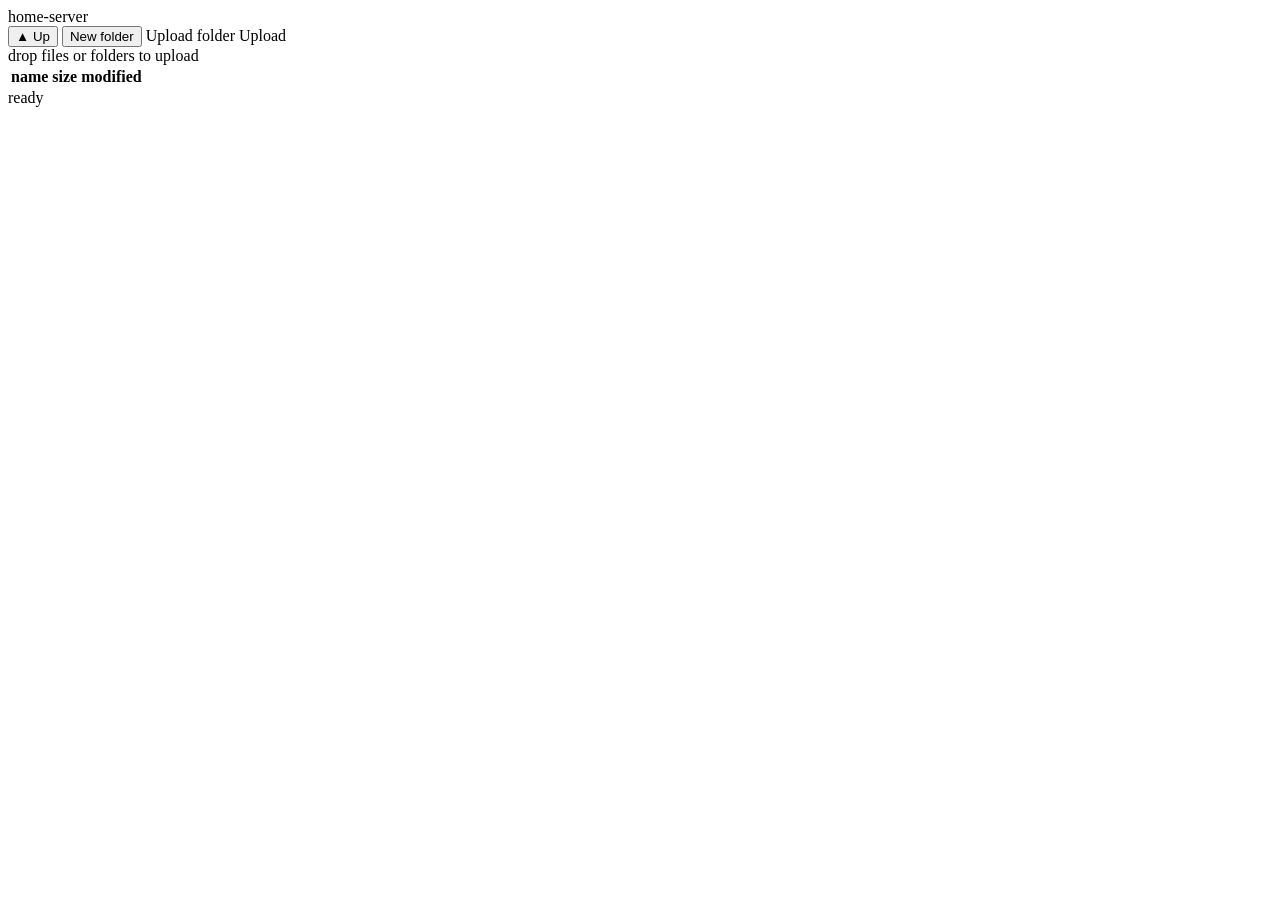
==== static/files/index.html @ b1ae9d3a "studies start app (not accessable yet)" ====
<!doctype html>
<html lang="en">
<head>
  <meta charset="utf-8" />
  <meta name="viewport" content="width=device-width, initial-scale=1" />
  <title>home-server</title>
  <link rel="stylesheet" href="/style.css" />
</head>
<body>
  <div class="rack">
    <header class="topbar">
      <div class="brand">
        <span class="led" aria-hidden="true"></span>
        <span class="brand-name">home&#8209;server</span>
      </div>
      <div class="prompt" id="breadcrumb" aria-label="current directory">
        <!-- filled by app.js -->
      </div>
      <div class="actions">
        <button class="btn" id="up-btn" type="button" title="Go up one folder">&#9650; Up</button>
        <button class="btn" id="new-folder-btn" type="button">New folder</button>
        <label class="btn" for="folder-input">Upload folder</label>
        <input
          id="folder-input"
          type="file"
          webkitdirectory
          mozdirectory
          directory
          multiple
          hidden
        />
        <label class="btn btn-primary" for="file-input">Upload</label>
        <input id="file-input" type="file" multiple hidden />
      </div>
    </header>

    <main
      class="dropzone"
      id="dropzone"
      aria-label="file list, drop files or folders here to upload"
    >
      <div class="dropzone-hint" id="dropzone-hint">drop files or folders to upload</div>

      <table class="listing" id="listing">
        <thead>
          <tr>
            <th class="col-name">name</th>
            <th class="col-size">size</th>
            <th class="col-modified">modified</th>
            <th class="col-actions"></th>
          </tr>
        </thead>
        <tbody id="listing-body">
          <!-- filled by app.js -->
        </tbody>
      </table>

      <p class="empty-state" id="empty-state" hidden>nothing here yet — drop a file or add a folder</p>
    </main>

    <footer class="statusbar">
      <span id="status-text">ready</span>
    </footer>
  </div>

  <script src="/app.js"></script>
</body>
</html>
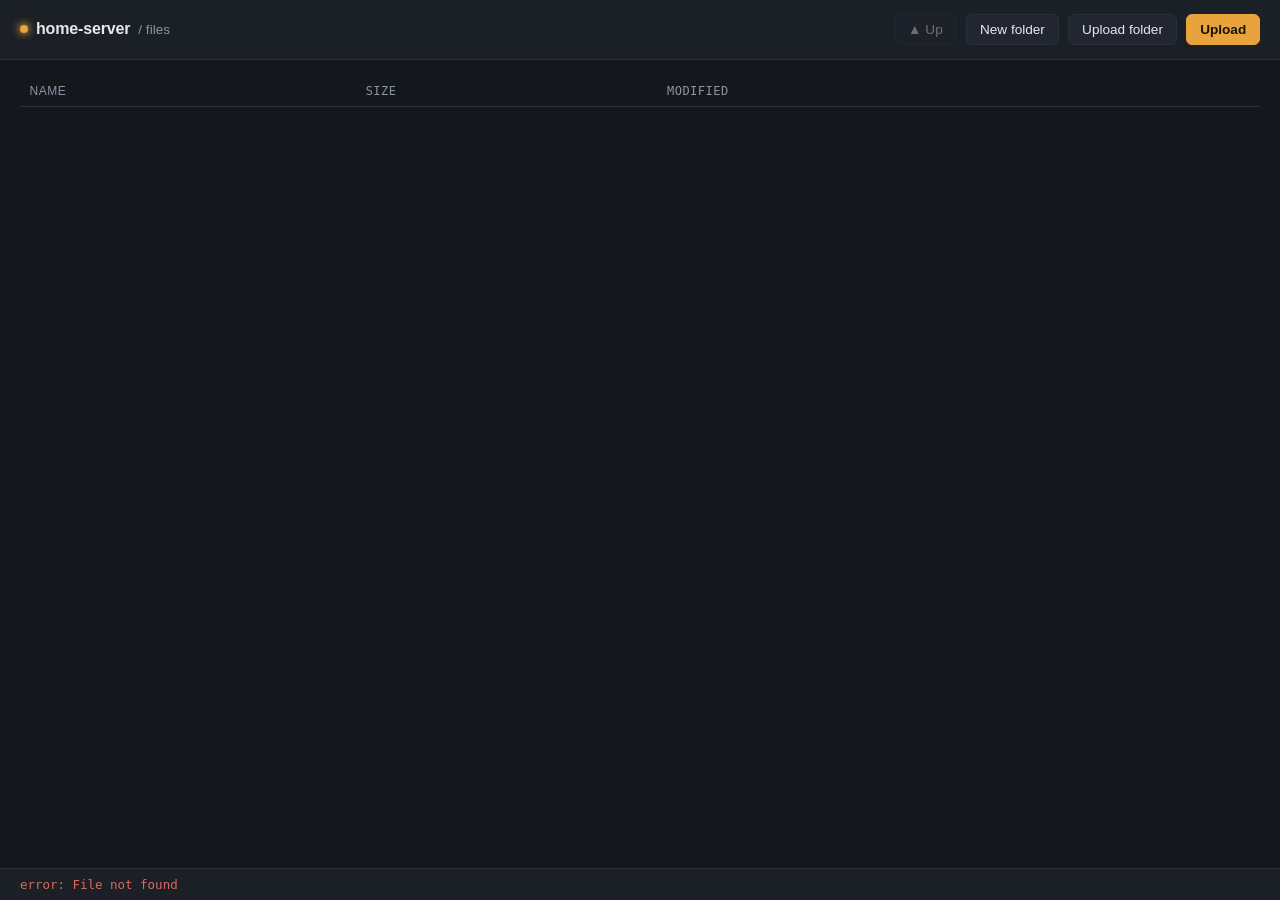
==== commit 39378c17: "study app working" ====
--- a/static/files/index.html
+++ b/static/files/index.html
@@ -3,15 +3,18 @@
 <head>
   <meta charset="utf-8" />
   <meta name="viewport" content="width=device-width, initial-scale=1" />
-  <title>home-server</title>
-  <link rel="stylesheet" href="/style.css" />
+  <title>home-server / files</title>
+  <link rel="stylesheet" href="style.css" />
 </head>
 <body>
   <div class="rack">
     <header class="topbar">
-      <div class="brand">
-        <span class="led" aria-hidden="true"></span>
-        <span class="brand-name">home&#8209;server</span>
+      <div class="brand-row">
+        <a href="/" class="brand" title="Back to home">
+          <span class="led" aria-hidden="true"></span>
+          <span class="brand-name">home&#8209;server</span>
+        </a>
+        <span class="app-label">/ files</span>
       </div>
       <div class="prompt" id="breadcrumb" aria-label="current directory">
         <!-- filled by app.js -->
@@ -63,6 +66,6 @@
     </footer>
   </div>
 
-  <script src="/app.js"></script>
+  <script src="app.js"></script>
 </body>
 </html>
--- a/static/files/style.css
+++ b/static/files/style.css
@@ -0,0 +1,312 @@
+:root {
+  --bg: #14171c;
+  --panel: #1b1f26;
+  --panel-raised: #212630;
+  --border: #2a2f3a;
+  --text: #e6e8eb;
+  --muted: #8b94a3;
+  --accent: #e8a33d;
+  --accent-dim: #6b5230;
+  --danger: #d9695f;
+  --mono: ui-monospace, "JetBrains Mono", "SFMono-Regular", Menlo, Consolas, monospace;
+  --sans: "Inter", -apple-system, BlinkMacSystemFont, "Segoe UI", sans-serif;
+}
+
+* { box-sizing: border-box; }
+
+html, body {
+  margin: 0;
+  height: 100%;
+  background: var(--bg);
+  color: var(--text);
+  font-family: var(--sans);
+}
+
+.rack {
+  min-height: 100%;
+  display: flex;
+  flex-direction: column;
+}
+
+/* --- top bar --- */
+
+.topbar {
+  display: flex;
+  align-items: center;
+  gap: 1.25rem;
+  padding: 0.85rem 1.25rem;
+  background: var(--panel);
+  border-bottom: 1px solid var(--border);
+  flex-wrap: wrap;
+}
+
+.brand {
+  display: flex;
+  align-items: center;
+  gap: 0.5rem;
+  font-weight: 600;
+  letter-spacing: -0.01em;
+  white-space: nowrap;
+  text-decoration: none;
+  color: var(--text);
+}
+
+.brand:hover .brand-name { color: var(--accent); }
+
+.brand-row {
+  display: flex;
+  align-items: center;
+  gap: 0.5rem;
+}
+
+.app-label {
+  color: var(--muted);
+  font-size: 0.85rem;
+}
+
+.led {
+  width: 8px;
+  height: 8px;
+  border-radius: 50%;
+  background: var(--accent);
+  box-shadow: 0 0 8px 1px var(--accent);
+  animation: pulse 2.5s ease-in-out infinite;
+}
+
+@keyframes pulse {
+  0%, 100% { opacity: 1; }
+  50% { opacity: 0.45; }
+}
+
+.brand-name { color: var(--text); }
+
+/* the breadcrumb reads like a shell prompt: ~/photos/2026 $ */
+.prompt {
+  flex: 1;
+  min-width: 200px;
+  font-family: var(--mono);
+  font-size: 0.9rem;
+  color: var(--muted);
+  overflow-x: auto;
+  white-space: nowrap;
+}
+
+.prompt .crumb {
+  color: var(--muted);
+  cursor: pointer;
+  border: none;
+  background: none;
+  font: inherit;
+  padding: 0.15rem 0.15rem;
+}
+
+.prompt .crumb:hover { color: var(--accent); }
+.prompt .crumb.current { color: var(--text); cursor: default; }
+.prompt .sep { color: var(--border); margin: 0 0.1rem; }
+
+.prompt .cursor {
+  display: inline-block;
+  width: 0.55em;
+  height: 1em;
+  background: var(--accent);
+  vertical-align: -0.15em;
+  margin-left: 0.35em;
+  animation: blink 1.1s step-end infinite;
+}
+
+@keyframes blink {
+  0%, 49% { opacity: 1; }
+  50%, 100% { opacity: 0; }
+}
+
+.actions {
+  display: flex;
+  gap: 0.6rem;
+}
+
+.btn {
+  font: inherit;
+  font-size: 0.85rem;
+  font-weight: 500;
+  color: var(--text);
+  background: var(--panel-raised);
+  border: 1px solid var(--border);
+  border-radius: 6px;
+  padding: 0.45rem 0.8rem;
+  cursor: pointer;
+  white-space: nowrap;
+}
+
+.btn:hover { border-color: var(--accent-dim); }
+
+.btn-primary {
+  background: var(--accent);
+  color: #1a1305;
+  border-color: var(--accent);
+  font-weight: 600;
+}
+
+.btn-primary:hover { filter: brightness(1.08); }
+
+/* --- listing --- */
+
+.dropzone {
+  flex: 1;
+  padding: 1rem 1.25rem 0;
+  position: relative;
+}
+
+.dropzone.dragover::after {
+  content: "";
+  position: absolute;
+  inset: 0.5rem;
+  border: 2px dashed var(--accent);
+  border-radius: 10px;
+  background: rgba(232, 163, 61, 0.06);
+  pointer-events: none;
+}
+
+.dropzone-hint {
+  display: none;
+  text-align: center;
+  color: var(--accent);
+  font-size: 0.85rem;
+  padding: 0.5rem;
+}
+
+.dropzone.dragover .dropzone-hint { display: block; }
+
+.listing {
+  width: 100%;
+  border-collapse: collapse;
+  font-size: 0.9rem;
+}
+
+.listing thead th {
+  text-align: left;
+  color: var(--muted);
+  font-weight: 500;
+  font-size: 0.75rem;
+  text-transform: uppercase;
+  letter-spacing: 0.04em;
+  padding: 0.5rem 0.6rem;
+  border-bottom: 1px solid var(--border);
+  position: sticky;
+  top: 0;
+  background: var(--bg);
+}
+
+.listing tbody tr {
+  border-bottom: 1px solid var(--border);
+  cursor: grab;
+}
+
+.listing tbody tr:active {
+  cursor: grabbing;
+}
+
+.listing tbody tr:hover { background: var(--panel); }
+
+.listing tbody tr.drop-target {
+  background: rgba(232, 163, 61, 0.12);
+  outline: 1px dashed var(--accent);
+  outline-offset: -1px;
+}
+
+.prompt .crumb.drop-target {
+  color: var(--accent);
+  outline: 1px dashed var(--accent);
+  outline-offset: 2px;
+  border-radius: 3px;
+}
+
+.listing td {
+  padding: 0.55rem 0.6rem;
+  vertical-align: middle;
+}
+
+.col-size, .col-modified {
+  font-family: var(--mono);
+  color: var(--muted);
+  white-space: nowrap;
+  font-size: 0.82rem;
+}
+
+.entry-name {
+  display: flex;
+  align-items: center;
+  gap: 0.5rem;
+  cursor: pointer;
+  color: var(--text);
+  text-decoration: none;
+  background: none;
+  border: none;
+  font: inherit;
+  padding: 0;
+}
+
+.entry-name:hover { color: var(--accent); }
+
+.entry-icon {
+  width: 1.1em;
+  text-align: center;
+  color: var(--muted);
+  flex-shrink: 0;
+}
+
+.entry-name .thumb {
+  width: 1.6em;
+  height: 1.6em;
+  object-fit: cover;
+  border-radius: 3px;
+  flex-shrink: 0;
+  background: var(--panel-raised);
+}
+
+.btn:disabled {
+  opacity: 0.4;
+  cursor: default;
+  border-color: var(--border);
+}
+.btn:disabled:hover { border-color: var(--border); }
+
+.entry-name.is-dir .entry-icon { color: var(--accent); }
+
+.col-actions {
+  text-align: right;
+  white-space: nowrap;
+}
+
+.row-action {
+  font-size: 0.78rem;
+  color: var(--muted);
+  background: none;
+  border: none;
+  cursor: pointer;
+  padding: 0.2rem 0.4rem;
+}
+
+.row-action:hover { color: var(--text); }
+.row-action.danger:hover { color: var(--danger); }
+
+.empty-state {
+  text-align: center;
+  color: var(--muted);
+  font-size: 0.9rem;
+  padding: 3rem 1rem;
+}
+
+/* --- status bar --- */
+
+.statusbar {
+  padding: 0.5rem 1.25rem;
+  border-top: 1px solid var(--border);
+  background: var(--panel);
+  color: var(--muted);
+  font-family: var(--mono);
+  font-size: 0.78rem;
+}
+
+@media (prefers-reduced-motion: reduce) {
+  .led, .prompt .cursor { animation: none; }
+}
